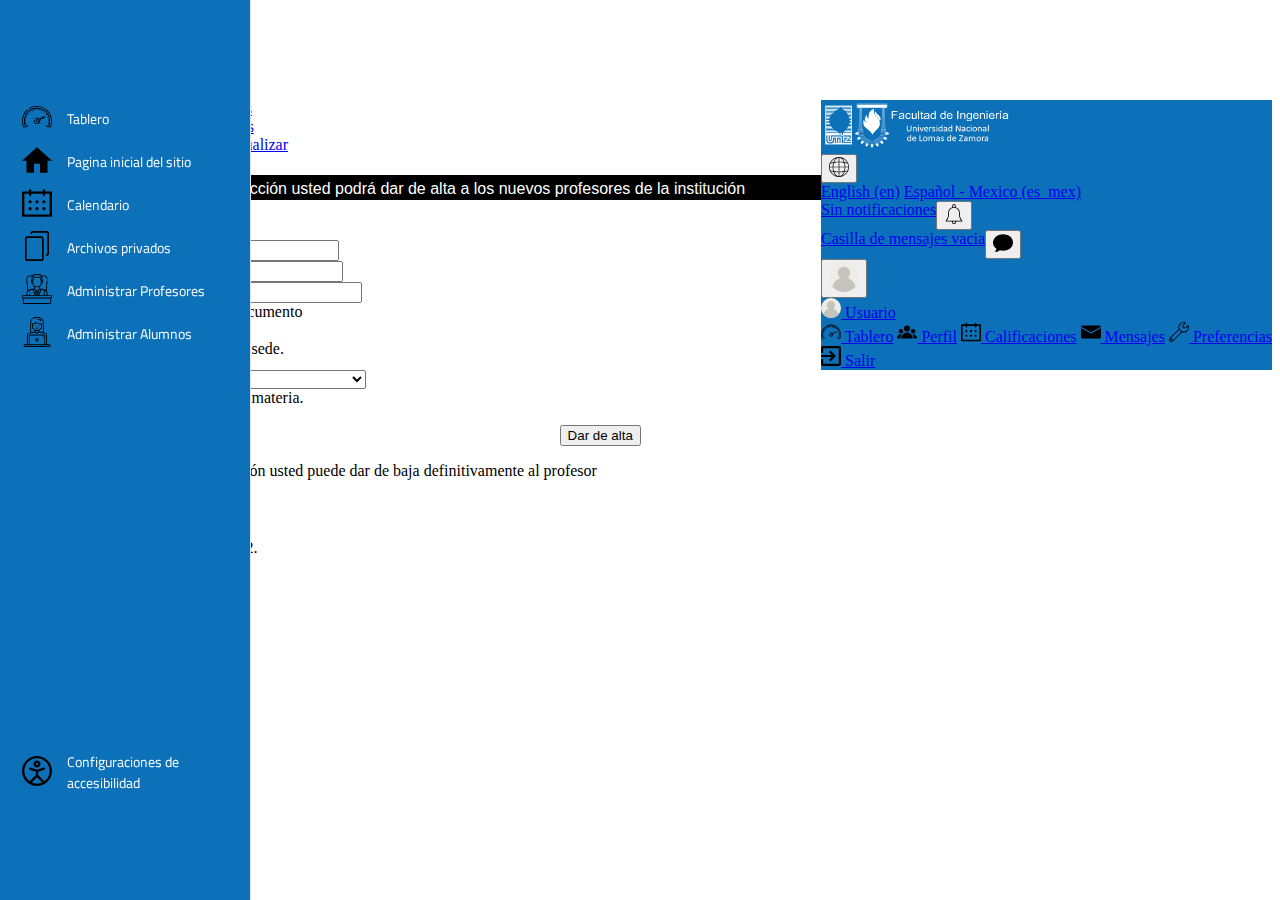
==== Administrador.html @ 828d1305 "Add files via upload" ====
<!DOCTYPE html>
<html lang="en">
<head>
    <meta charset="UTF-8">
    <meta name="viewport" content="width=device-width, initial-scale=1.0">
    <title>Tablero</title>
</head>
<body>
    <!DOCTYPE html>
<html lang="en">
<head>
    <meta charset="UTF-8">
    <meta name="viewport" content="width=device-width, initial-scale=1.0">
    <link rel="stylesheet" href="AdministradorStyle.css">
    <link href="https://fonts.googleapis.com/css2?family=Merriweather:ital,wght@1,700&display=swap" rel="stylesheet">
    <link rel="stylesheet" href="https://cdn.jsdelivr.net/npm/bootstrap@4.5.3/dist/css/bootstrap.min.css" integrity="sha384-TX8t27EcRE3e/ihU7zmQxVncDAy5uIKz4rEkgIXeMed4M0jlfIDPvg6uqKI2xXr2" crossorigin="anonymous">
    <title>Tablero</title>
</head>
  <body>
                                    <!-------------------------------------NAV--------------------------------------------->
    <nav class="fixed-top navbar navbar-dark" id="navBar">
        <a class="navbar-brand nav">
          <img src="img/logo.png" alt="logo" height="50px" width="190px">
        </a>
        <form class="form-inline">
          <div class="btn-group" role="group">
            <button id="btnGroupDrop1" type="button" class="btn" data-toggle="dropdown" aria-haspopup="true" aria-expanded="false">
              <img src="/img/world.svg" alt="mundito" width="20px" height="20px">
            </button>
            <div class="dropdown-menu">
              <a class="dropdown-item" href="#">English (en)</a>
              <a class="dropdown-item" href="#">Español - Mexico (es_mex)</a>
            </div>
          </div>
          <div class="btn-group" role="group">
            <button id="notificacion" type="button" class="btn" data-toggle="dropdown" aria-haspopup="true" aria-expanded="false">
              <img src="/img/notification.svg" width="20px" height="20px"  alt="notificaciones">
            </button>
            <div class="dropdown-menu pull-left" aria-labelledby="notificacion">
              <a class="dropdown-item" href="#">Sin notificaciones</a>
            </div>
          </div>
          <div class="btn-group dropleft" role="group">
            <button id="Mensajes" type="button" class="btn" data-toggle="dropdown" aria-haspopup="true" aria-expanded="false">
              <img src="/img/speech-bubble.svg" width="20px" height="20px">
            </button>
            <div class="dropdown-menu pull-left" aria-labelledby="Mensajes">
              <a class="dropdown-item" href="#">Casilla de mensajes vacia</a>
            </div>
          </div>
          <div class="btn-group dropleft">
            <button id="User" type="button" class="btn" data-toggle="dropdown" aria-haspopup="true" aria-expanded="false">
              <img src="/img/user.svg" width="30px" height="30px">
            </button>
            <div class="dropdown-menu" aria-labelledby="User" >
                <a class="dropdown-item" href="#"><img src="/img/user.svg" width="20px" height="20px" > Usuario</a>
                <div class="dropdown-divider"></div>
                <a class="dropdown-item" href="#"><img src="/img/speedometer.svg" width="20px" height="20px" > Tablero</a>
                <a class="dropdown-item" href="#"><img src="/img/Perfil.svg" width="20px" height="20px" > Perfil</a>
                <a class="dropdown-item" href="#"> <img src="/img/calendar.svg" width="20px" height="20px" > Calificaciones</a>
                <a class="dropdown-item" href="#"> <img src="/img/letter.svg" width="20px" height="20px" > Mensajes</a>
                <a class="dropdown-item" href="#"> <img src="/img/Herramienta.svg" width="20px" height="20px" > Preferencias</a>
                <div class="dropdown-divider"></div>
                <a class="dropdown-item" href="index.html"> <img src="/img/SignOut.svg" width="20px" height="20px" > Salir</a>
            </div>
          </div>
        </form>
    </nav>
                                    <!-------------------------------------NAV--------------------------------------------->
                                    <!-----===========--------------------ASIDE-------------------------------------------->
      <div class="area"></div><nav class="main-menu">
            <ul>
                <li class="has-subnav">
                    <a href="#">
                        <i class="fa fa-2x"><img src="img/speedometer.svg" width="30px" height="30px" alt="" srcset=""></i>
                        <span class="nav-text">
                            Tablero
                        </span>
                    </a>
                </li>
                <li>
                    <a href="/mainMenu.html">
                        <i class="fa fa-2x"><img src="img/home.svg" width="30px" height="30px" alt="" srcset=""></i>
                        <span class="nav-text">
                            Pagina inicial del sitio
                        </span>
                    </a>
                </li>
                <li>
                    <a href="#">
                        <i class="fa fa-2x"><img src="img/calendar.svg" width="30px" height="30px" alt="" srcset=""></i>
                        <span class="nav-text">
                           Calendario
                        </span>
                    </a>
                </li>
                <li>
                   <a href="#">
                       <i class="fa fa-2x"><img src="img/copy.svg" width="30px" height="30px" alt="" srcset=""></i>
                        <span class="nav-text">
                            Archivos privados
                        </span>
                    </a>
                </li>
                <li>
                    <a href="#">
                       <i class="fa fa-2x"><img src="img/AdministrarProfesor.svg" width="30px" height="30px" alt="" srcset=""></i>
                        <span class="nav-text">
                            Administrar Profesores
                        </span>
                    </a>
                </li>
                <li>
                    <a href="/inscripciones.html">
                       <i class="fa fa-2x"><img src="img/Administrarestudiante.svg" width="30px" height="30px" alt="" srcset=""></i>
                        <span class="nav-text">
                            Administrar Alumnos
                        </span>
                    </a>
                </li>
            </ul>
            <ul class="logout">
                <li>
                   <a href="#">
                         <i class="fa fa-2x"><img src="img/accesibility.svg" width="30px" height="30px" alt="" srcset=""></i>
                        <span class="nav-text">
                            Configuraciones de accesibilidad
                        </span>
                    </a>
                </li>  
            </ul>
        </nav>
                              <!---------------------------------------------ASIDE--------------------------------------------------->
        <article>
            <div class="container">
                <ul class="nav nav-tabs">
                    <li class="active"><a data-toggle="tab" href="#home">Alta Profesores</a></li>
                    <li><a data-toggle="tab" href="#menu1">Baja Profesores</a></li>
                    <li><a data-toggle="tab" href="#menu2">Modificar/Actualizar</a></li>
                  </ul>
                  <div class="tab-content">
                    <div id="home" class="tab-pane fade in active">
                        <h4>En ésta sección usted podrá dar de alta a los nuevos profesores de la institución</h4><br>
                      <div class="container">
                        <form class="needs-validation" novalidate>
                            <div class="form-row">
                              <div class="col-md-6 mb-3">
                                <label for="validationCustom01">Nombre</label>
                                <input type="text" class="form-control" id="validationCustom01" value="Mark" required>
                                <div class="valid-feedback"></div>
                              </div>
                              <div class="col-md-6 mb-3">
                                <label for="validationCustom02">Apellido</label>
                                <input type="text" class="form-control" id="validationCustom02" value="Otto" required>
                                <div class="valid-feedback"></div>
                              </div>
                            </div>
                            <div class="form-row">
                              <div class="col-md-6 mb-3">
                                <label for="validationCustom03">Documento</label>
                                <input type="text" class="form-control" id="validationCustom03" required>
                                <div class="invalid-feedback">
                                  Por favor ingrese el Documento
                                </div>
                              </div>
                              <div class="col-md-3 mb-3">
                                <label for="validationCustom04">Sede</label>
                                <select class="custom-select" id="validationCustom04" required>
                                  <option selected disabled value="">...</option>
                                  <option>Avellaneda</option>
                                  <option>Escobar</option>
                                  <option>Chivilcoy</option>
                                  <option>CABA</option>
                                  <option>Saladillo</option>
                                  <option>Hurlingham</option>
                                  <option>Cañuelas</option>
                                  <option>Laferrere</option>
                                  <option>Bridgestone</option>
                                </select>
                                <div class="invalid-feedback">
                                  Por favor, seleccione la sede.
                                </div>
                              </div>
                              <div class="col-md-3 mb-3">
                                <label for="validationCustom05">Materia</label>
                                <select class="custom-select" id="validationCustom04" required>
                                  <option selected disabled value="">...</option>
                                  <option>Introducción a la informática</option>
                                  <option>Programación I</option>
                                  <option>Algoritmos y estructura de datos</option>
                                  <option>UML</option>
                                  <option>Programación II</option>
                                  <option>Arquitectura de sistemas</option>
                                  <option>Programación III</option>
                                  <option>Seguridad informática</option>
                                  <option>Sistemas Operativos</option>
                                  <option>Programación IV</option>
                                  <option>Aplicaciones WEB</option>
                                  <option>Tecnología JAVA</option>
                                </select>
                                <div class="invalid-feedback">
                                  Por favor, seleccione la materia.
                                </div>
                              </div>
                            </div><br>
                            <button type="button" class="btn btn-success btn-lg">Dar de alta</button>
                          </form>
                      </div>
                    </div>
                    <div id="menu1" class="tab-pane fade">
                      <p>¡Cuidado! En ésta sección usted puede dar de baja definitivamente al profesor</p>
                    </div>
                    <div id="menu2" class="tab-pane fade">
                      <h3>Modificar</h3>
                      <p>Some content in menu 2.</p>
                    </div>
                  </div>
            </div>
            
        </article>
  </body>
  <script>
    // Example starter JavaScript for disabling form submissions if there are invalid fields
    (function() {
      'use strict';
      window.addEventListener('load', function() {
        // Fetch all the forms we want to apply custom Bootstrap validation styles to
        var forms = document.getElementsByClassName('needs-validation');
        // Loop over them and prevent submission
        var validation = Array.prototype.filter.call(forms, function(form) {
          form.addEventListener('submit', function(event) {
            if (form.checkValidity() === false) {
              event.preventDefault();
              event.stopPropagation();
            }
            form.classList.add('was-validated');
          }, false);
        });
      }, false);
    })();
    </script>
  <script src="https://code.jquery.com/jquery-3.5.1.slim.min.js" integrity="sha384-DfXdz2htPH0lsSSs5nCTpuj/zy4C+OGpamoFVy38MVBnE+IbbVYUew+OrCXaRkfj" crossorigin="anonymous"></script>
<script src="https://cdn.jsdelivr.net/npm/popper.js@1.16.1/dist/umd/popper.min.js" integrity="sha384-9/reFTGAW83EW2RDu2S0VKaIzap3H66lZH81PoYlFhbGU+6BZp6G7niu735Sk7lN" crossorigin="anonymous"></script>
<script src="https://cdn.jsdelivr.net/npm/bootstrap@4.5.3/dist/js/bootstrap.min.js" integrity="sha384-w1Q4orYjBQndcko6MimVbzY0tgp4pWB4lZ7lr30WKz0vr/aWKhXdBNmNb5D92v7s" crossorigin="anonymous"></script>
    </html>
</body>
</html>
---- AdministradorStyle.css ----
@import url(//netdna.bootstrapcdn.com/font-awesome/4.0.3/css/font-awesome.css);

@import url(https://fonts.googleapis.com/css?family=Titillium+Web:300);

article{
margin-top: 100px;
margin-left: 90px;
margin-right: 20px;
padding: 0px 0px 15px 0px;
}

article div#User div.card-body div.LogoUsuario img{
  float: left;
  text-align: left;
  margin: 0px 15px 0px 1px;
}

article div#User div.card-body div.botonPersonalizar button{
  color: black;
  background-color: #ced4da;
  border-color: #ced4da;
  float: right;
  margin-top: 80px;
}

article div#User div.card-body div.LogoUsuario p{
  color: #455a64;
  font-weight: 400;
  font-family: 'Poppins', sans-serif;
  margin-left: 125px;
  font-size: 200%;
}

article div.container div.tab-content div#home h4{
    text-align: center;
    font-family: 'Poppins', sans-serif;
    font-weight: 500;
    background-color: black;
    color: white;
    padding: 5px 0px 2px 0px;
}

article div.container div.tab-content div#home div.container form button{
    margin-left: 40%;
}

article div.container ul li{
    margin: 0px 15px 0px 15px;
}

article div.container div.tab-content {
    margin-top: 15px;
}

.fa-2x {
font-size: 2em;
}

.fa {
position: relative;
display: table-cell;
width: 60px;
height: 36px;
text-align: center;
vertical-align: middle;
font-size:20px;
}

nav{
float: right;
background-color: #0c71b9;
}

div.area{
position: relative;
}

.main-menu:hover,nav.main-menu.expanded {
width:250px;
overflow:visible;
}

.main-menu {
background-color: #0c71b9;
border-right:1px solid #e5e5e5;
position:fixed;
top:0;
bottom:0;
height:100%;
left:0;
width:68px; /*Ancho barra azul nav lateral*/
overflow:hidden;
-webkit-transition:width .05s linear;
transition:width .05s linear;
transform:translateZ(0) scale(1,1);
z-index:1000;
}

.main-menu>ul {
margin:100px 0;
}

.main-menu li {
position:relative;
display:block;
width:250px;
margin: 7px 0px 7px 7px; /* margen entre lista Nav lateral*/
}

.main-menu li>a {
position:relative;
display:table;
border-collapse:collapse;
border-spacing:0;
color: white;
 font-family: arial;
font-size: 14px;
text-decoration:none;
transform:translateZ(0) scale(1,1);
-webkit-transition:all .1s linear;
transition:all .1s linear;
}

.main-menu .nav-icon {
position:relative;
display:table-cell;
width:60px;
height:36px;
text-align:center;
vertical-align:middle;
font-size:18px;
}

.main-menu .nav-text {
position:relative;
display:table-cell;
vertical-align:middle;
width:180px;
font-family: 'Titillium Web', sans-serif;
}

.main-menu>ul.logout {
position:absolute;
left:0;
bottom:0;
}

.no-touch .scrollable.hover {
overflow-y:hidden;
}

.no-touch .scrollable.hover:hover {
overflow-y:auto;
overflow:visible;
}

a:hover,a:focus {
text-decoration:none;
}

nav {
-webkit-user-select:none;
-moz-user-select:none;
-ms-user-select:none;
-o-user-select:none;
user-select:none;
}

dropdown-toggle::after { 
  content: none; 
} 

nav ul,nav li {
outline:0;
margin:0;
padding:0;
}

.main-menu li:hover>a,nav.main-menu li.active>a,.dropdown-menu>li>a:hover,.dropdown-menu>li>a:focus,.dropdown-menu>.active>a,.dropdown-menu>.active>a:hover,.dropdown-menu>.active>a:focus,.no-touch .dashboard-page nav.dashboard-menu ul li:hover a,.dashboard-page nav.dashboard-menu ul li.active a {
color:#fff;
background-color:#5fa2db;
}

.area {
float: left;
background: #e2e2e2;
width: 100%;
height: 100%;
}

@font-face {
  font-family: 'Titillium Web';
  font-style: normal;
  font-weight: 300;
  src: local('Titillium WebLight'), local('TitilliumWeb-Light'), url(http://themes.googleusercontent.com/static/fonts/titilliumweb/v2/anMUvcNT0H1YN4FII8wpr24bNCNEoFTpS2BTjF6FB5E.woff) format('woff');
}
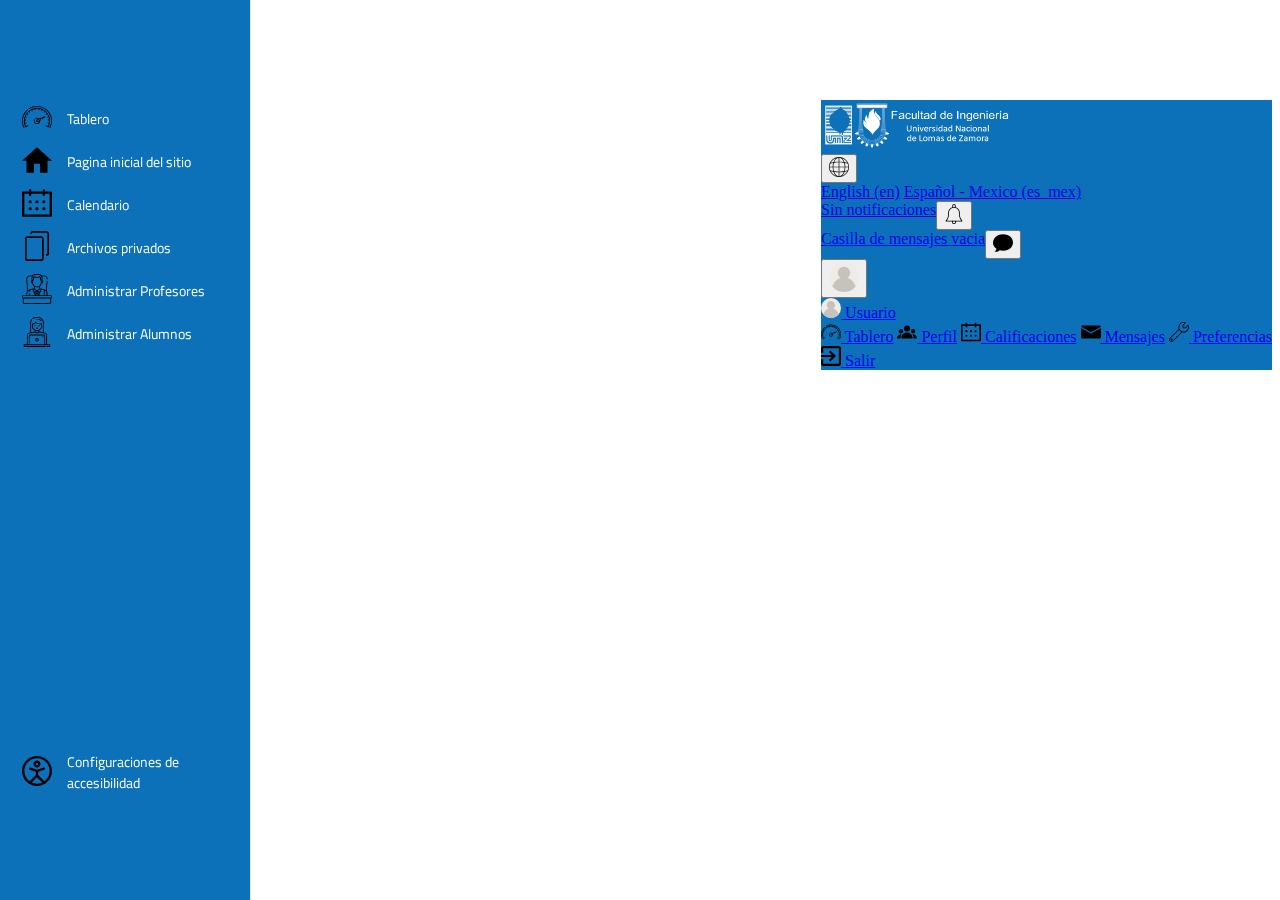
==== commit 7a404379: "agregado tablas" ====
--- a/Administrador.html
+++ b/Administrador.html
@@ -11,7 +11,7 @@
 <head>
     <meta charset="UTF-8">
     <meta name="viewport" content="width=device-width, initial-scale=1.0">
-    <link rel="stylesheet" href="AdministradorStyle.css">
+    <link rel="stylesheet" href="css/AdministradorStyle.css">
     <link href="https://fonts.googleapis.com/css2?family=Merriweather:ital,wght@1,700&display=swap" rel="stylesheet">
     <link rel="stylesheet" href="https://cdn.jsdelivr.net/npm/bootstrap@4.5.3/dist/css/bootstrap.min.css" integrity="sha384-TX8t27EcRE3e/ihU7zmQxVncDAy5uIKz4rEkgIXeMed4M0jlfIDPvg6uqKI2xXr2" crossorigin="anonymous">
     <title>Tablero</title>
@@ -103,7 +103,7 @@
                     </a>
                 </li>
                 <li>
-                    <a href="#">
+                    <a href="AdministradorProfesores.html">
                        <i class="fa fa-2x"><img src="img/AdministrarProfesor.svg" width="30px" height="30px" alt="" srcset=""></i>
                         <span class="nav-text">
                             Administrar Profesores
@@ -111,7 +111,7 @@
                     </a>
                 </li>
                 <li>
-                    <a href="/inscripciones.html">
+                    <a href="/AdministradorAlumnos.html">
                        <i class="fa fa-2x"><img src="img/Administrarestudiante.svg" width="30px" height="30px" alt="" srcset=""></i>
                         <span class="nav-text">
                             Administrar Alumnos
@@ -131,93 +131,13 @@
             </ul>
         </nav>
                               <!---------------------------------------------ASIDE--------------------------------------------------->
+                              <!--------------------------------------------ARTICLE-------------------------------------------------->
         <article>
             <div class="container">
-                <ul class="nav nav-tabs">
-                    <li class="active"><a data-toggle="tab" href="#home">Alta Profesores</a></li>
-                    <li><a data-toggle="tab" href="#menu1">Baja Profesores</a></li>
-                    <li><a data-toggle="tab" href="#menu2">Modificar/Actualizar</a></li>
-                  </ul>
-                  <div class="tab-content">
-                    <div id="home" class="tab-pane fade in active">
-                        <h4>En ésta sección usted podrá dar de alta a los nuevos profesores de la institución</h4><br>
-                      <div class="container">
-                        <form class="needs-validation" novalidate>
-                            <div class="form-row">
-                              <div class="col-md-6 mb-3">
-                                <label for="validationCustom01">Nombre</label>
-                                <input type="text" class="form-control" id="validationCustom01" value="Mark" required>
-                                <div class="valid-feedback"></div>
-                              </div>
-                              <div class="col-md-6 mb-3">
-                                <label for="validationCustom02">Apellido</label>
-                                <input type="text" class="form-control" id="validationCustom02" value="Otto" required>
-                                <div class="valid-feedback"></div>
-                              </div>
-                            </div>
-                            <div class="form-row">
-                              <div class="col-md-6 mb-3">
-                                <label for="validationCustom03">Documento</label>
-                                <input type="text" class="form-control" id="validationCustom03" required>
-                                <div class="invalid-feedback">
-                                  Por favor ingrese el Documento
-                                </div>
-                              </div>
-                              <div class="col-md-3 mb-3">
-                                <label for="validationCustom04">Sede</label>
-                                <select class="custom-select" id="validationCustom04" required>
-                                  <option selected disabled value="">...</option>
-                                  <option>Avellaneda</option>
-                                  <option>Escobar</option>
-                                  <option>Chivilcoy</option>
-                                  <option>CABA</option>
-                                  <option>Saladillo</option>
-                                  <option>Hurlingham</option>
-                                  <option>Cañuelas</option>
-                                  <option>Laferrere</option>
-                                  <option>Bridgestone</option>
-                                </select>
-                                <div class="invalid-feedback">
-                                  Por favor, seleccione la sede.
-                                </div>
-                              </div>
-                              <div class="col-md-3 mb-3">
-                                <label for="validationCustom05">Materia</label>
-                                <select class="custom-select" id="validationCustom04" required>
-                                  <option selected disabled value="">...</option>
-                                  <option>Introducción a la informática</option>
-                                  <option>Programación I</option>
-                                  <option>Algoritmos y estructura de datos</option>
-                                  <option>UML</option>
-                                  <option>Programación II</option>
-                                  <option>Arquitectura de sistemas</option>
-                                  <option>Programación III</option>
-                                  <option>Seguridad informática</option>
-                                  <option>Sistemas Operativos</option>
-                                  <option>Programación IV</option>
-                                  <option>Aplicaciones WEB</option>
-                                  <option>Tecnología JAVA</option>
-                                </select>
-                                <div class="invalid-feedback">
-                                  Por favor, seleccione la materia.
-                                </div>
-                              </div>
-                            </div><br>
-                            <button type="button" class="btn btn-success btn-lg">Dar de alta</button>
-                          </form>
-                      </div>
-                    </div>
-                    <div id="menu1" class="tab-pane fade">
-                      <p>¡Cuidado! En ésta sección usted puede dar de baja definitivamente al profesor</p>
-                    </div>
-                    <div id="menu2" class="tab-pane fade">
-                      <h3>Modificar</h3>
-                      <p>Some content in menu 2.</p>
-                    </div>
-                  </div>
+                
             </div>
-            
         </article>
+                      <!--------------------------------------------ARTICLE-------------------------------------------------->
   </body>
   <script>
     // Example starter JavaScript for disabling form submissions if there are invalid fields
--- a/css/AdministradorStyle.css
+++ b/css/AdministradorStyle.css
@@ -0,0 +1,220 @@
+@import url(//netdna.bootstrapcdn.com/font-awesome/4.0.3/css/font-awesome.css);
+
+@import url(https://fonts.googleapis.com/css?family=Titillium+Web:300);
+
+article{
+margin-top: 100px;
+margin-left: 90px;
+margin-right: 20px;
+padding: 0px 0px 15px 0px;
+}
+
+article div#User div.card-body div.LogoUsuario img{
+  float: left;
+  text-align: left;
+  margin: 0px 15px 0px 1px;
+}
+
+article div#User div.card-body div.botonPersonalizar button{
+  color: black;
+  background-color: #ced4da;
+  border-color: #ced4da;
+  float: right;
+  margin-top: 80px;
+}
+
+article div#User div.card-body div.LogoUsuario p{
+  color: #455a64;
+  font-weight: 400;
+  font-family: 'Poppins', sans-serif;
+  margin-left: 125px;
+  font-size: 200%;
+}
+
+article div.container div.tab-content div#home h4{
+    text-align: center;
+    font-family: 'Poppins', sans-serif;
+    font-weight: 500;
+    background-color: green;
+    color: white;
+    padding: 5px 0px 2px 0px;
+}
+
+article div.container div.tab-content div#menu1 h4{
+  text-align: center;
+  font-family: 'Poppins', sans-serif;
+  font-weight: 500;
+  background-color: red;
+  color: white;
+  padding: 5px 0px 2px 0px;
+  margin-bottom: 30px;
+}
+
+article div.container div.tab-content div#menu2 h4{
+  text-align: center;
+  font-family: 'Poppins', sans-serif;
+  font-weight: 500;
+  background-color: gray;
+  color: black;
+  padding: 5px 0px 2px 0px;
+  margin-bottom: 30px;
+}
+
+article div.container div.tab-content div#menu2 img{
+margin: 0% 4% 0% 4%;
+}
+
+article div.container div.tab-content div#home div.container form button{
+    margin-left: 40%;
+}
+
+article div.container ul li{
+    margin: 0px 15px 0px 15px;
+}
+
+article div.container div.tab-content {
+    margin-top: 15px;
+}
+
+.fa-2x {
+font-size: 2em;
+}
+
+.fa {
+position: relative;
+display: table-cell;
+width: 60px;
+height: 36px;
+text-align: center;
+vertical-align: middle;
+font-size:20px;
+}
+
+nav{
+float: right;
+background-color: #0c71b9;
+}
+
+div.area{
+position: relative;
+}
+
+.main-menu:hover,nav.main-menu.expanded {
+width:250px;
+overflow:visible;
+}
+
+.main-menu {
+background-color: #0c71b9;
+border-right:1px solid #e5e5e5;
+position:fixed;
+top:0;
+bottom:0;
+height:100%;
+left:0;
+width:68px; /*Ancho barra azul nav lateral*/
+overflow:hidden;
+-webkit-transition:width .05s linear;
+transition:width .05s linear;
+transform:translateZ(0) scale(1,1);
+z-index:1000;
+}
+
+.main-menu>ul {
+margin:100px 0;
+}
+
+.main-menu li {
+position:relative;
+display:block;
+width:250px;
+margin: 7px 0px 7px 7px; /* margen entre lista Nav lateral*/
+}
+
+.main-menu li>a {
+position:relative;
+display:table;
+border-collapse:collapse;
+border-spacing:0;
+color: white;
+ font-family: arial;
+font-size: 14px;
+text-decoration:none;
+transform:translateZ(0) scale(1,1);
+-webkit-transition:all .1s linear;
+transition:all .1s linear;
+}
+
+.main-menu .nav-icon {
+position:relative;
+display:table-cell;
+width:60px;
+height:36px;
+text-align:center;
+vertical-align:middle;
+font-size:18px;
+}
+
+.main-menu .nav-text {
+position:relative;
+display:table-cell;
+vertical-align:middle;
+width:180px;
+font-family: 'Titillium Web', sans-serif;
+}
+
+.main-menu>ul.logout {
+position:absolute;
+left:0;
+bottom:0;
+}
+
+.no-touch .scrollable.hover {
+overflow-y:hidden;
+}
+
+.no-touch .scrollable.hover:hover {
+overflow-y:auto;
+overflow:visible;
+}
+
+a:hover,a:focus {
+text-decoration:none;
+}
+
+nav {
+-webkit-user-select:none;
+-moz-user-select:none;
+-ms-user-select:none;
+-o-user-select:none;
+user-select:none;
+}
+
+dropdown-toggle::after { 
+  content: none; 
+} 
+
+nav ul,nav li {
+outline:0;
+margin:0;
+padding:0;
+}
+
+.main-menu li:hover>a,nav.main-menu li.active>a,.dropdown-menu>li>a:hover,.dropdown-menu>li>a:focus,.dropdown-menu>.active>a,.dropdown-menu>.active>a:hover,.dropdown-menu>.active>a:focus,.no-touch .dashboard-page nav.dashboard-menu ul li:hover a,.dashboard-page nav.dashboard-menu ul li.active a {
+color:#fff;
+background-color:#5fa2db;
+}
+
+.area {
+float: left;
+background: #e2e2e2;
+width: 100%;
+height: 100%;
+}
+
+@font-face {
+  font-family: 'Titillium Web';
+  font-style: normal;
+  font-weight: 300;
+  src: local('Titillium WebLight'), local('TitilliumWeb-Light'), url(http://themes.googleusercontent.com/static/fonts/titilliumweb/v2/anMUvcNT0H1YN4FII8wpr24bNCNEoFTpS2BTjF6FB5E.woff) format('woff');
+}
